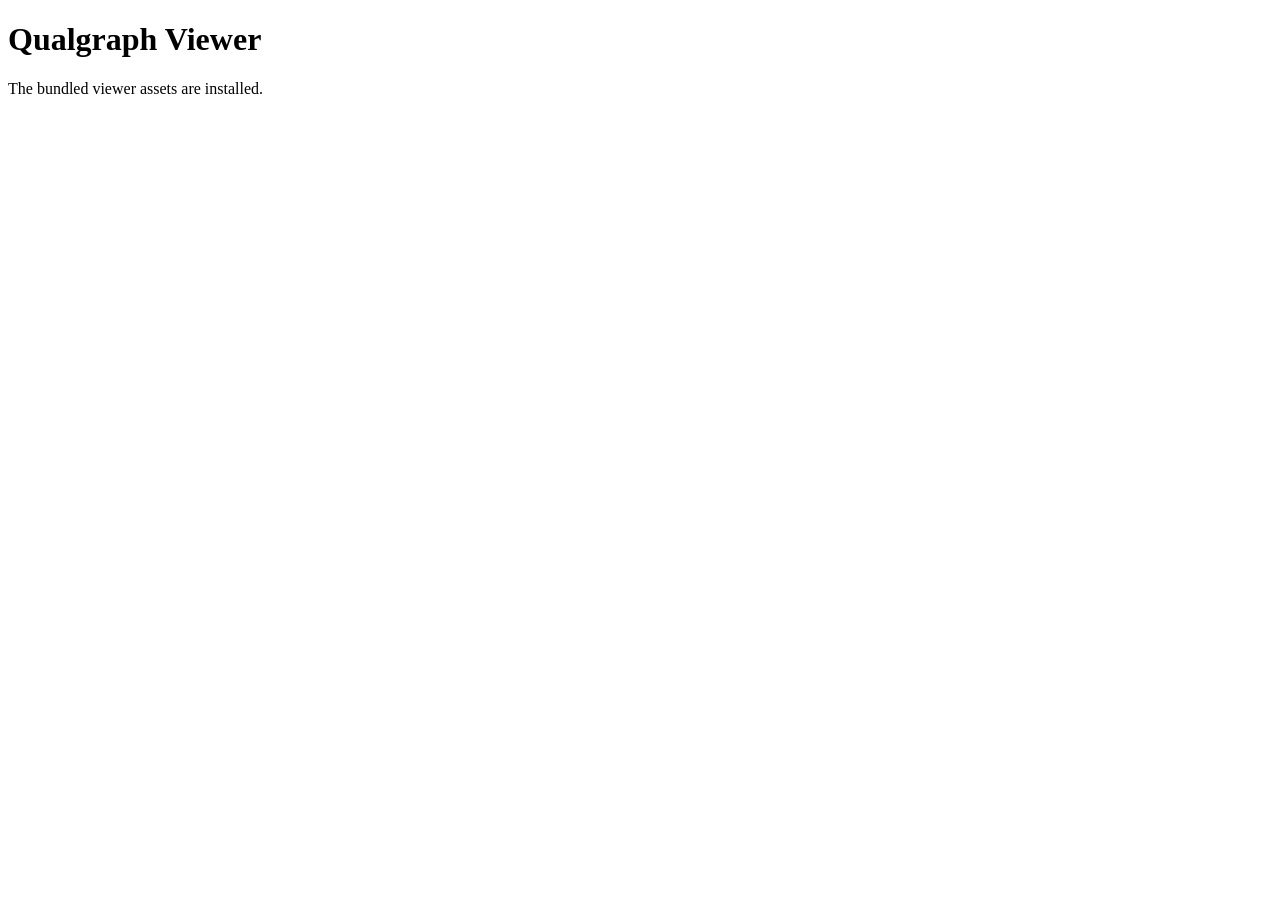
==== src/qualgraph/viewer/assets/index.html @ 4d406bfa "Add qualgraph local viewer server" ====
<!doctype html>
<html lang="en">
  <head>
    <meta charset="utf-8">
    <meta name="viewport" content="width=device-width, initial-scale=1">
    <title>Qualgraph Viewer</title>
  </head>
  <body>
    <main>
      <h1>Qualgraph Viewer</h1>
      <p>The bundled viewer assets are installed.</p>
    </main>
    <script src="/assets/app.js"></script>
  </body>
</html>
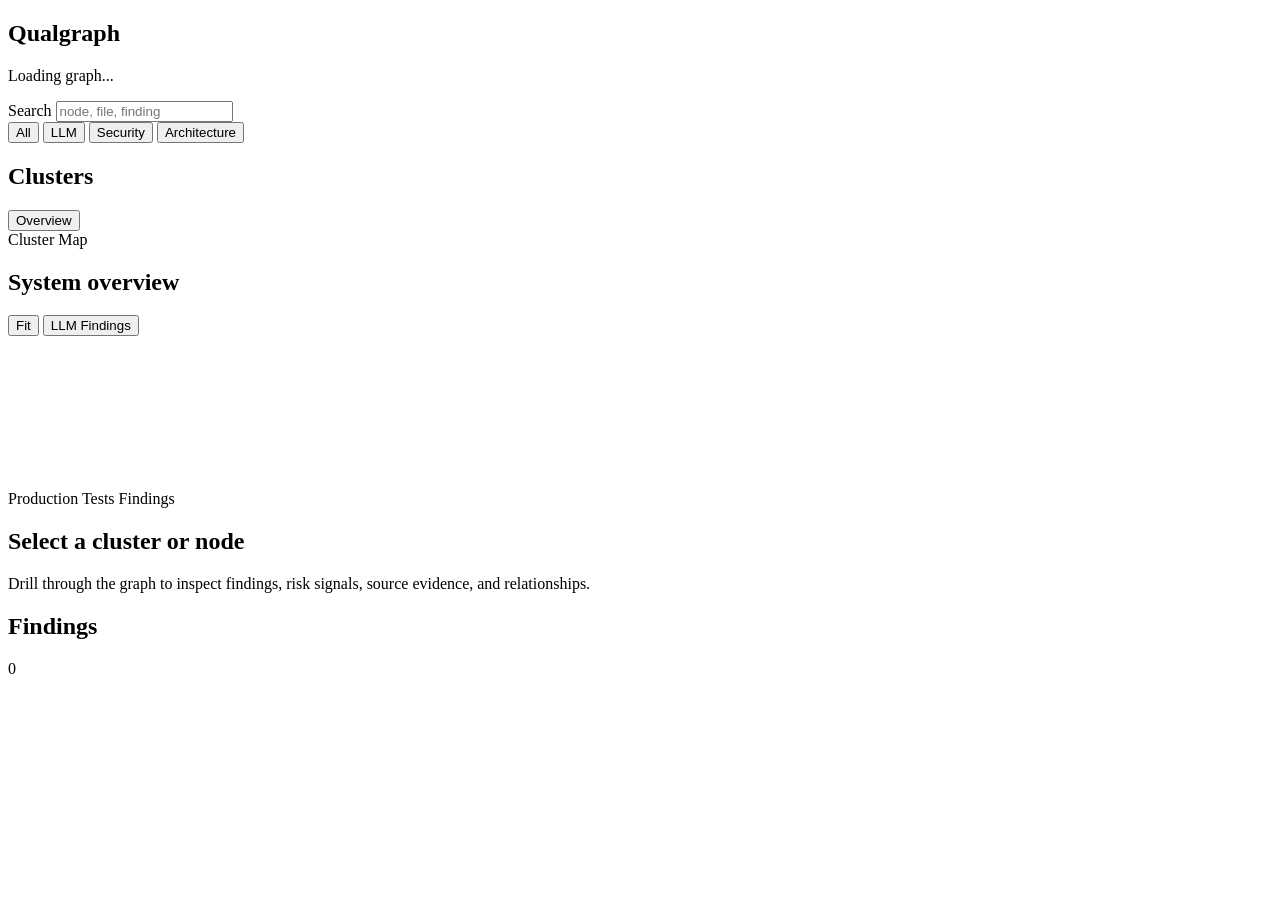
==== commit b40138f8: "Add bundled qualgraph viewer UI" ====
--- a/src/qualgraph/viewer/assets/index.html
+++ b/src/qualgraph/viewer/assets/index.html
@@ -4,12 +4,80 @@
     <meta charset="utf-8">
     <meta name="viewport" content="width=device-width, initial-scale=1">
     <title>Qualgraph Viewer</title>
+    <link rel="stylesheet" href="/assets/styles.css">
   </head>
   <body>
-    <main>
-      <h1>Qualgraph Viewer</h1>
-      <p>The bundled viewer assets are installed.</p>
-    </main>
+    <div class="shell">
+      <aside class="sidebar">
+        <header class="brand">
+          <span class="mark"></span>
+          <div>
+            <h1>Qualgraph</h1>
+            <p id="graphPath">Loading graph...</p>
+          </div>
+        </header>
+
+        <section class="summary-grid" id="summaryGrid"></section>
+
+        <label class="search">
+          <span>Search</span>
+          <input id="searchInput" type="search" placeholder="node, file, finding">
+        </label>
+
+        <div class="filter-row">
+          <button class="chip is-active" data-source="">All</button>
+          <button class="chip" data-source="llm">LLM</button>
+          <button class="chip" data-source="bandit">Security</button>
+          <button class="chip" data-source="cross-signal">Architecture</button>
+        </div>
+
+        <section>
+          <div class="section-title">
+            <h2>Clusters</h2>
+            <button id="overviewButton" title="Return to cluster overview">Overview</button>
+          </div>
+          <div class="list" id="clusterList"></div>
+        </section>
+      </aside>
+
+      <main class="stage">
+        <div class="toolbar">
+          <div>
+            <div class="eyebrow" id="modeLabel">Cluster Map</div>
+            <h2 id="viewTitle">System overview</h2>
+          </div>
+          <div class="toolbar-actions">
+            <button id="fitButton" title="Refit graph">Fit</button>
+            <button id="llmButton" title="Show LLM findings">LLM Findings</button>
+          </div>
+        </div>
+        <canvas id="graphCanvas"></canvas>
+        <div class="legend">
+          <span><i class="dot production"></i>Production</span>
+          <span><i class="dot test"></i>Tests</span>
+          <span><i class="dot finding"></i>Findings</span>
+        </div>
+      </main>
+
+      <aside class="inspector">
+        <section id="inspectorPanel" class="panel">
+          <div class="empty">
+            <span class="pulse"></span>
+            <h2>Select a cluster or node</h2>
+            <p>Drill through the graph to inspect findings, risk signals, source evidence, and relationships.</p>
+          </div>
+        </section>
+
+        <section class="panel findings-panel">
+          <div class="section-title">
+            <h2 id="findingsTitle">Findings</h2>
+            <span id="findingCount">0</span>
+          </div>
+          <div class="findings" id="findingsList"></div>
+        </section>
+      </aside>
+    </div>
+
     <script src="/assets/app.js"></script>
   </body>
 </html>
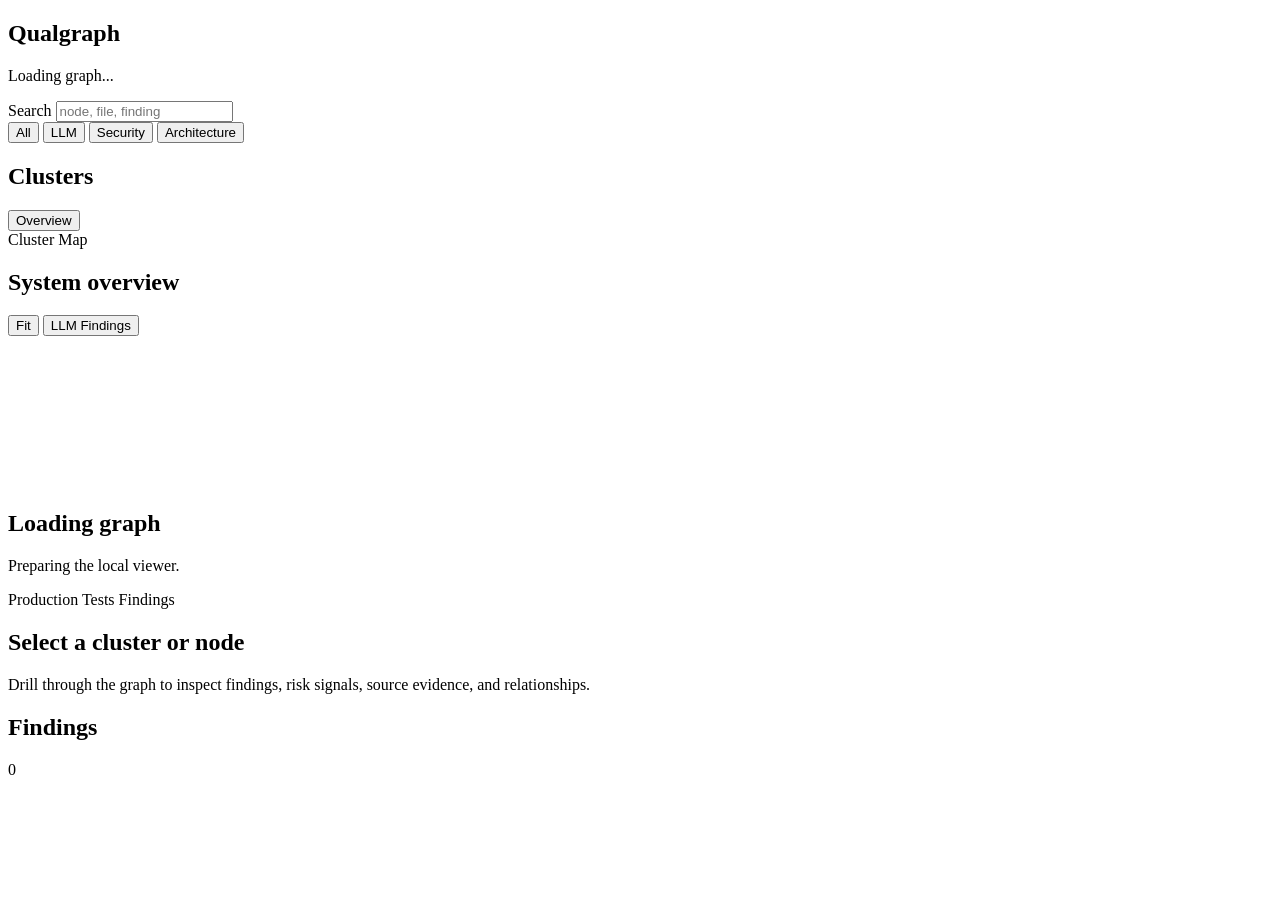
==== commit b411369c: "Polish viewer UX and add regression tests" ====
--- a/src/qualgraph/viewer/assets/index.html
+++ b/src/qualgraph/viewer/assets/index.html
@@ -45,6 +45,7 @@
           <div>
             <div class="eyebrow" id="modeLabel">Cluster Map</div>
             <h2 id="viewTitle">System overview</h2>
+            <div class="breadcrumbs" id="breadcrumbs"></div>
           </div>
           <div class="toolbar-actions">
             <button id="fitButton" title="Refit graph">Fit</button>
@@ -52,6 +53,12 @@
           </div>
         </div>
         <canvas id="graphCanvas"></canvas>
+        <div class="stage-state" id="stageState" role="status" aria-live="polite">
+          <div>
+            <h2>Loading graph</h2>
+            <p>Preparing the local viewer.</p>
+          </div>
+        </div>
         <div class="legend">
           <span><i class="dot production"></i>Production</span>
           <span><i class="dot test"></i>Tests</span>
